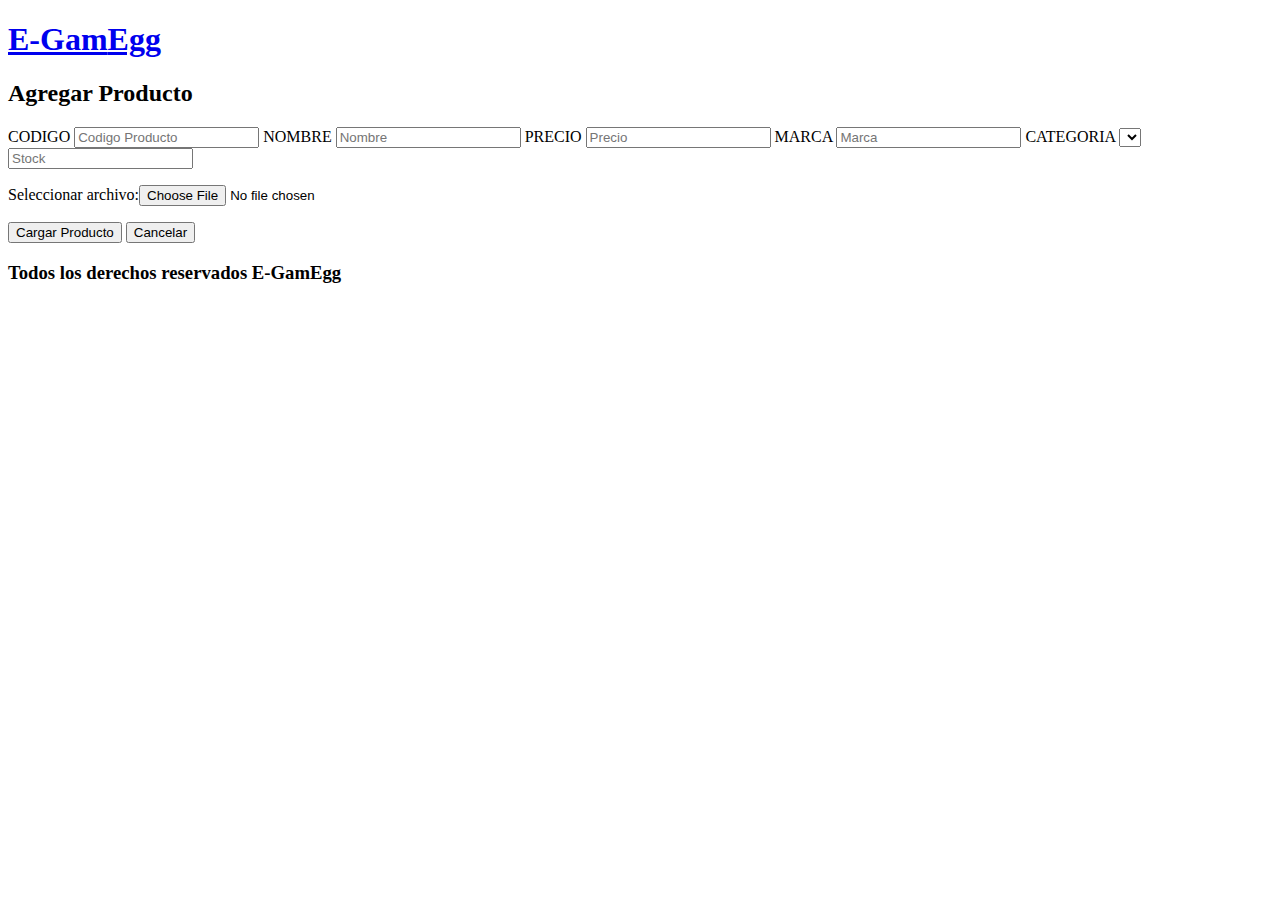
==== Shop/src/main/resources/templates/addProduct.html @ fa97f5ff "Cambios varios" ====
<!DOCTYPE html>
<html lang="en">

<head>
  <meta charset="UTF-8">
  <meta http-equiv="X-UA-Compatible" content="IE=edge">
  <meta name="viewport" content="width=device-width, initial-scale=1.0">
  <link href="https://cdn.jsdelivr.net/npm/bootstrap@5.1.3/dist/css/bootstrap.min.css" rel="stylesheet"
    integrity="sha384-1BmE4kWBq78iYhFldvKuhfTAU6auU8tT94WrHftjDbrCEXSU1oBoqyl2QvZ6jIW3" crossorigin="anonymous">
  <link rel="stylesheet" type="text/css" media="all" href="/src/main/resources/static/styles/style.css"
    th:href="@{/styles/style.css}" />
    <link rel="stylesheet" type="text/css" media="all" href="/src/main/resources/static/styles/addProduct.css"
    th:href="@{/styles/addProduct.css}" />
  <title>Products</title>

</head>

<body>

<header>
  <section class="main-title">
      <a href="/"><h1 id="home">E-Gam<span>Egg</span></h1></a>
  </section>
</header>
  <main class="main-product">
    <section class="container-image">
      <h2>Agregar Producto</h2>
    </section>
    <section class="container-form">
    <form  id="contact_form" action="/addproduct" method="post" enctype="multipart/form-data" class="product-form">
          <label>CODIGO</label>
              <input name="codeProduct" placeholder="Codigo Producto"  type="text" required/>
          <label>NOMBRE</label>
              <input name="name" placeholder="Nombre" type="text" required/>
          <label >PRECIO</label>
          <input name="price" placeholder="Precio" type="number" required>    
          <label class="col-md-4 control-label">MARCA</label>
          <input name="tradeMark" placeholder="Marca"  type="text" required>
          <label >CATEGORIA</label>
                  <select name="category">
                  <option th:each="Category : ${T(ProductShop.Enums.Category).values()}" th:value="${Category}"
                    th:text="${Category}">
                  </option>
          <label >STOCK</label>
          <input name="stock" placeholder="Stock" type="number" required>
          <p>Seleccionar archivo:<input type="file" name="archivo"  /></p>
          <input type="submit" value="Cargar Producto" required/>
          <input type="button" value="Cancelar"  onclick="location.href='../'">
    </form>
  </section>
</main>
<footer>
  <h3>Todos los derechos reservados E-GamEgg</h3>
</footer>
</body>

</html>
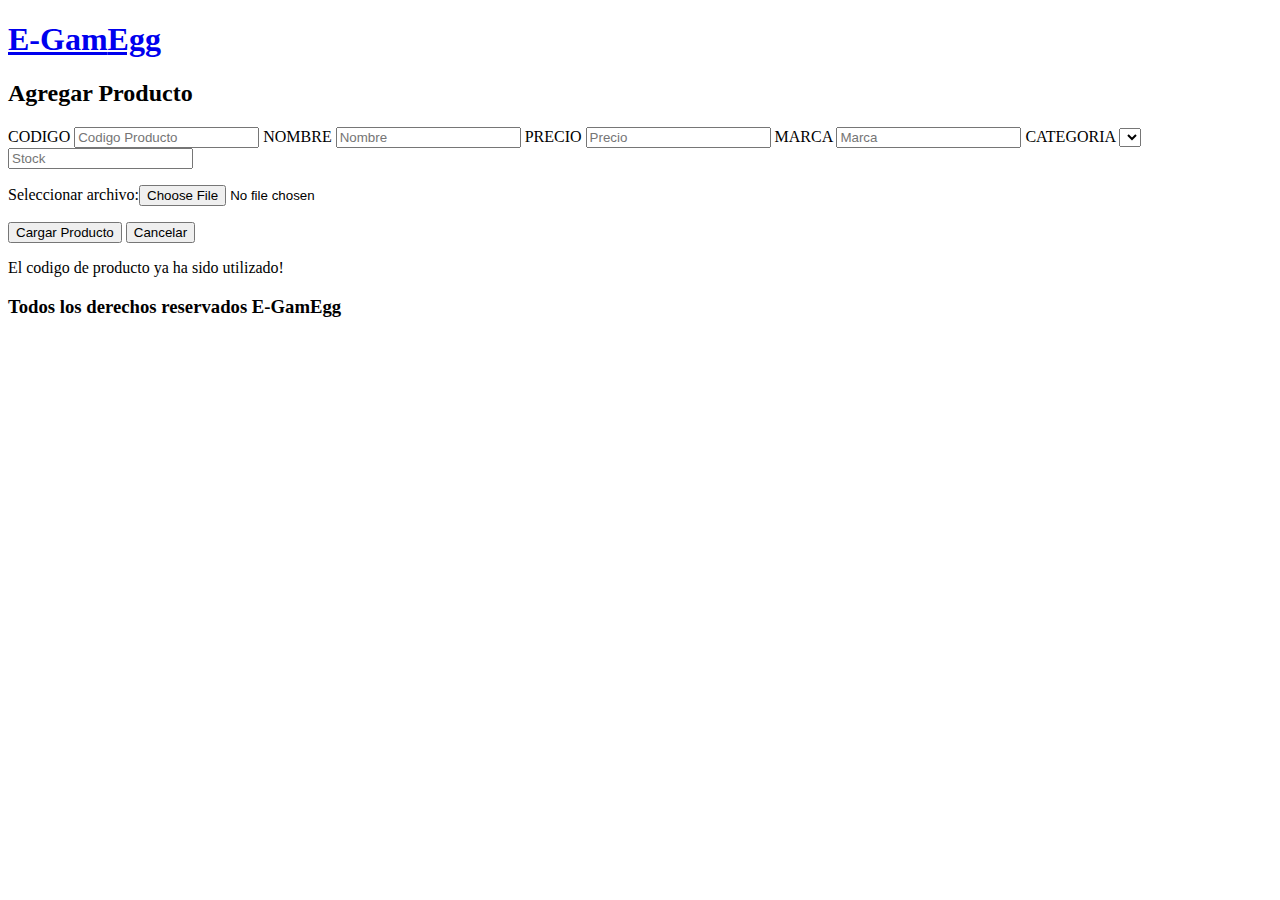
==== commit e2265fd8: "Cambios CodeProduct" ====
--- a/Shop/src/main/resources/templates/addProduct.html
+++ b/Shop/src/main/resources/templates/addProduct.html
@@ -29,7 +29,7 @@
     <section class="container-form">
     <form  id="contact_form" action="/addproduct" method="post" enctype="multipart/form-data" class="product-form">
           <label>CODIGO</label>
-              <input name="codeProduct" placeholder="Codigo Producto"  type="text" required/>
+              <input name="codeProduct" th:min="${product?.codeProduct}" max="500000" placeholder="Codigo Producto"  type="text" required/>
           <label>NOMBRE</label>
               <input name="name" placeholder="Nombre" type="text" required/>
           <label >PRECIO</label>
@@ -47,6 +47,9 @@
           <input type="submit" value="Cargar Producto" required/>
           <input type="button" value="Cancelar"  onclick="location.href='../'">
     </form>
+        <div th:if="${error}" class="alert alert-danger" role="alert"> 
+            <p> El codigo de producto ya ha sido utilizado!</p>
+    </div>
   </section>
 </main>
 <footer>
